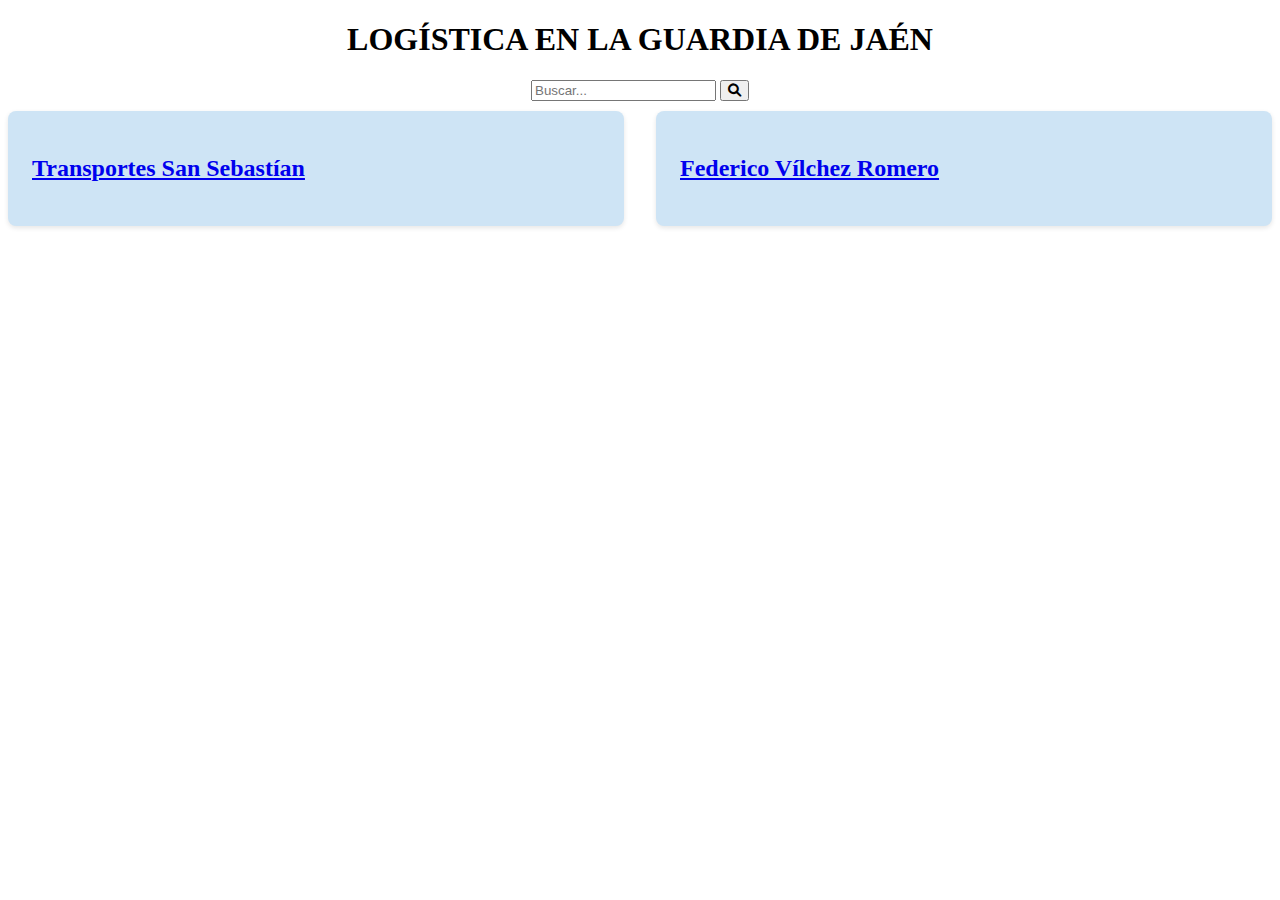
==== categorias/logistica.html @ db171bdd "cambios nueva web" ====
<!DOCTYPE html>
<html lang="es">

    <meta charset="UTF-8">
    <meta name="viewport" content="width=device-width, initial-scale=1.0">
    <title>Logística</title>
    <link rel="icon" type="image/png" sizes="16x16" href="../favicon-16x16.png">
    <link rel="stylesheet"href="https://cdnjs.cloudflare.com/ajax/libs/font-awesome/6.0.0-beta3/css/all.min.css"> 
    <style>
        /*Estilos similares a la página principal*/
        .business-list{
            display: grid;
            grid-template-columns: repeat(auto-fit,minmax(300px,1fr));
            gap:2rem;
        }
        .business-card{
            background-color: #cee4f5;
            border-radius: 8px;
            box-shadow: 0 2px 5px rgba(0,0,0,0.1);
            padding: 1.5rem;
            transition: transform 0.3s ease;
            margin-top: 10px;
        }
        .business-card:hover{
            transform:translateY(-5px);
        }
        header{
            text-align: center;
        }
    </style>
</head>
<body>
   <header>
    <h1>LOGÍSTICA EN LA GUARDIA DE JAÉN</h1>
    <div class="search-container">
        <input type="text" id="search" placeholder="Buscar..." onkeyup="searchBusinesses()">
        <button type="submit"><i class="fas fa-search"></i></button>
    </div>
   </header> 
   <main>
    <div class="business-list">
        <a href="logistica/Transportes_y_materiales_san_sebastian_sociedad_limitada/Transportes_y_materiales_san_sebastian_sociedad_limitada.html"class="business-card">
            <h2>Transportes San Sebastían</h2>
        </a>
        <a href="logistica/Federico_vilchez_romero/Federico_vilchez_romero.html"class="business-card">
            <h2>Federico Vílchez Romero</h2>
        </a>
    </div>
   </main>
   <script src="../js/java.js"></script>
</body>
</html>
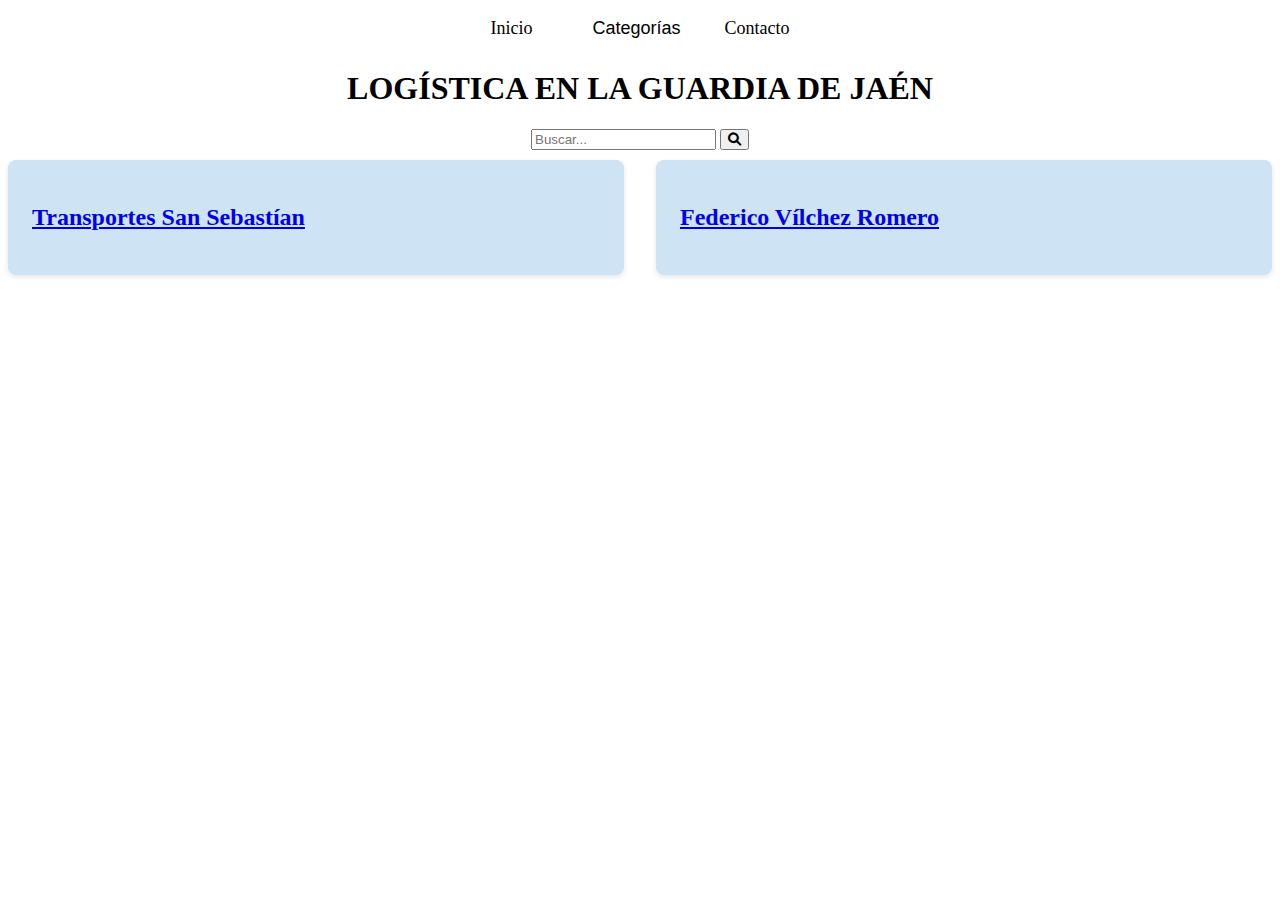
==== commit e2d44c56: "cambios inicio" ====
--- a/categorias/logistica.html
+++ b/categorias/logistica.html
@@ -27,9 +27,236 @@
         header{
             text-align: center;
         }
+        /* Estilos del header */
+        .main-header {
+            background-color: #333;
+            padding: 15px;
+        }
+
+        /* Barra de navegación */
+        .navbar {
+            display: flex;
+            justify-content: center;
+            gap: 20px;
+        }
+
+        .nav-link {
+            text-decoration: none;
+            color: rgb(0, 0, 0);
+            font-size: 18px;
+            padding: 10px 20px;
+            transition: background 0.3s ease-in-out;
+        }
+
+        .nav-link:hover {
+            background-color: #444;
+            border-radius: 5px;
+        }
+
+        /* Estilos del submenú */
+        .dropdown {
+            position: relative;
+            display: inline-block;
+        }
+
+        /* Estilo del botón de categorías */
+        .dropdown-btn {
+            background: none;
+            border: none;
+            color: rgb(0, 0, 0);
+            font-size: 18px;
+            cursor: pointer;
+            padding: 10px 20px;
+        }
+
+        /* Estilo del menú desplegable */
+        .dropdown-menu {
+            display: none; /* Inicialmente oculto */
+            position: absolute;
+            background-color: #444;
+            min-width: 200px;
+            box-shadow: 0px 4px 6px rgba(0, 0, 0, 0.1);
+            border-radius: 5px;
+            z-index: 1000;
+        }
+
+        /* Estilo de los enlaces dentro del menú */
+        .dropdown-menu a {
+            display: block;
+            color: white;
+            text-decoration: none;
+            padding: 10px;
+            transition: background 0.3s ease-in-out;
+        }
+
+        /* Hover en los enlaces del menú */
+        .dropdown-menu a:hover {
+            background-color: #555;
+        }
+
+        /* Mostrar el menú cuando se hace hover en el contenedor de la categoría */
+        .dropdown:hover .dropdown-menu {
+            display: block;
+        }
+
+        /* Submenú dentro de una categoría */
+        .submenu {
+            display: none;
+            position: absolute;
+            left: 200px; /* Desplaza el submenú a la derecha */
+            top: 0;
+            background-color: #555;
+            min-width: 200px;
+            box-shadow: 0px 4px 6px rgba(0, 0, 0, 0.1);
+            border-radius: 5px;
+        }
+
+        /* Mostrar el submenú cuando el mouse pasa sobre el item principal */
+        .dropdown-item:hover .submenu {
+            display: block;
+        }
     </style>
 </head>
 <body>
+    <!-- Header con el menú -->
+    <nav class="navbar">
+        <a href="../index.html" class="nav-link">Inicio</a>
+
+        <!-- Botón Categorías con submenú -->
+        <div class="dropdown">
+            <button class="nav-link dropdown-btn">Categorías</button>
+            <div class="dropdown-menu">
+                <div class="dropdown-item">
+                    <a href="categorias/administracion.html">Administración</a>
+                    <div class="submenu">
+                        <a href="categorias/administracion/Jimenez_romero_francisco_ jesus/Jimenez_romero_francisco_jesus.html">Francisco Jesús Jiménez Romero</a>
+                    </div>
+                </div>
+                <div class="dropdown-item">
+                    <a href="categorias/agricultura.html">Agricultura</a>
+                    <div class="submenu">
+                        <a href="categorias/agricultura/Comunidad_De_Regantes_Los_Llanos/Comunidad_De_Regantes_Los_Llanos.html">Comunidad de Regantes Los Llanos</a>
+                    </div>
+                </div>
+                <div class="dropdown-item">
+                    <a href="categorias/comercio.html">Comercio</a>
+                    <div class="submenu">
+                        <a href="categorias/comercio/Agroquimicos_mentesa_SL/Agroquimicos_mentesa.html">Agroquímicos Mentesa</a>
+                        <a href="categorias/comercio/Carniceria_Vadillos/carniceria_vadillos.html">Carnicería Vadillos</a>
+                        <a href="categorias/comercio/Confeccion_Textil_Hogar_Bruna/Confeccion_Textil_Hogar_Bruna.html">Confección Textil Hogar Bruna</a>
+                        <a href="categorias/comercio/Confecciones_Gertrudis/Confecciones_Gertrudis.html">Confecciones Gertrudis</a>
+                        <a href="categorias/comercio/Coviran/Coviran.html">Covirán</a>
+                        <a href="categorias/comercio/Estanco_Maria_Jesus/Estanco_Maria_Jesus.html">Estanco María Jesús</a>
+                        <a href="categorias/comercio/Farmacia_silvia_ruiz_diaz/Farmacia_silvia_ruiz.html">Farmacia Silvia Ruíz Díaz</a>
+                        <a href="categorias/comercio/Jm_aperitivos/Jm_aperitivos.html">JM Aperitivos</a>
+                        <a href="categorias/comercio/Kiosko_vista_alegre/Kiosco_vista_alegre.html">Kiosko Vista Alegre</a>
+                        <a href="categorias/comercio/La_tienda_de_entrecaminos/La_tienda_de_entrecaminos.html">La Tienda de Entrecaminos</a>
+                        <a href="categorias/comercio/Mikrojuli/mikrojuli.html">MikroJuli</a>
+                        <a href="categorias/comercio/Muelle_15/muelle_15.html">Muelle 15</a>
+                        <a href="categorias/comercio/Panaderia_gertrudis_dominguez_dominguez/Panaderia_gertrudis_dominguez_dominguez.html">Panadería Gertrudis Domínguez Domínguez</a>
+                        <a href="categorias/comercio/Pili_y_mili/Pili_y_mili.html">Pili y Mili</a>
+                        <a href="categorias/comercio/Rincon_del_porricas/Rincon_del_porricas.html">Rincón del Porricas</a>
+                        <a href="categorias/comercio/Sebastian_dominguez_dominguez/Sebastian_dominguez_dominguez.html">Sebastián Domínguez Domínguez</a>
+                        <a href="categorias/comercio/Supermercado_tomas_paula/Supermercado_tomas_paula.html">Supermercado Tomás y Paula</a>
+                        <a href="categorias/comercio/Todo_100_María_del_Carmen/Todo_100_maría_del_carmen.html">Todo 100 María del Carmén</a>
+                        <a href="categorias/comercio/Xauen_beauty_sl/Xauen_beauty_sl.html">Xauen Beauty S.L</a>
+                    </div>
+                </div>
+                    <div class="dropdown-item">
+                    <a href="categorias/construccion.html">Construcción</a>
+                    <div class="submenu">
+                        <a href="categorias/construccion/Construcciones_y_reformas_nini/Construcciones_y_reformas_nini.html">Construcciones y Reformas Nini</a>
+                        <a href="categorias/construccion/Excavaciones_y_movimientos_de_tierras_JMS/excavaciones_JMS.html">Excavaciones y movimientos de tierra JMS</a>
+                        <a href="categorias/construccion/Global_foreman/Global_foreman.html">Global Foreman</a>
+                    </div>
+                </div> 
+                    <div class="dropdown-item">
+                    <a href="categorias/educacion.html">Educación</a>
+                    <div class="submenu">
+                        <a href="categorias/educacion/Academia_victoria/Academia_victoria.html">Academia Victoria</a>
+                        <a href="categorias/educacion/Diego_Martinez_Logopeda/Diego_Martinez_Logopeda.html">Diego Martínez Logopeda</a>
+                        <a href="categorias/educacion/Logoss_formacion_continuada/LOGOSS_Formación_Continuada.html">Logoss</a>
+                    </div>
+                </div>
+                    <div class="dropdown-item">
+                    <a href="categorias/energias.html">Energías</a>
+                    <div class="submenu">
+                        <a href="categorias/energias/Hh_Solar/Hh_solar.html">HH Solar</a>
+                        <a href="categorias/energias/Luis_pelaez_s.l/Luis_Peláez_S.L.html">Luis Peláez</a>
+                    </div>
+                </div>
+                    <div class="dropdown-item">
+                    <a href="categorias/hosteleria.html">Hostelería</a>
+                    <div class="submenu">
+                        <a href="categorias/hosteleria/El_Zorro/El_Zorro.html">El Zorro</a>
+                        <a href="categorias/hosteleria/La_muralla/La_muralla.html">La Muralla</a>
+                        <a href="categorias/hosteleria/Mirador_el_reencuentro/Mirador_el_reencuentro.html">Mirador el Reencuentro</a>
+                        <a href="categorias/hosteleria/Pacomer/Pacomer.html">Pacomer</a>
+                        <a href="categorias/hosteleria/Restaurante_el_timon/Restaurante_el_timon.html">Restaurante El Timón</a>
+                        <a href="categorias/hosteleria/Restaurante_km_42_sl/Restaurante_km_42_sl.html">Restaurante KM42</a>
+                        <a href="categorias/hosteleria/Restcargan_S.A/Rescargant.html">Rescargant</a>
+                        <a href="categorias/hosteleria/Cafe bar Patillas/Patillas.html">Café Bar Patillas</a>
+                        <a href="categorias/hosteleria/Café_Bar_El_Cuerpo/Cuerpo.html">Café Bar El Cuerpo</a>
+                        <a href="categorias/hosteleria/Plaza_San_Pedro/San_Pedro.html">Plaza San Pedro</a>
+                    </div>
+                </div>
+                    <div class="dropdown-item">
+                    <a href="categorias/industria.html">Industria</a>
+                    <div class="submenu">
+                        <a href="categorias/industria/Patatas_fritas_santo_reino_slu/Patatas_fritas_Santo_Reino_S.L.html">Patatas Fritas Santo Reino</a>
+                        <a href="categorias/industria/Sca_san_sebastián/SCA_San_Sebastian.html">C.S.A San Sebastián</a>
+                        <a href="categorias/industria/Rotuara/Rotuara.html">Rotuara</a>
+                        <a href="categorias/industria/Remancer_jaen_sl/Remancer_jaen_sl.html">Remancer</a>
+                        <a href="categorias/industria/Aceites_la_fuente_sl/Aceites_la_fuente_sl.html">Aceites La Fuente</a>
+                    </div>
+                </div>
+                <div class="dropdown-item">
+                    <a href="categorias/logistica.html">Logística</a>
+                    <div class="submenu">
+                        <a href="categorias/logistica/Transportes_y_materiales_san_sebastian_sociedad_limitada/Transportes_y_materiales_san_sebastian_sociedad_limitada.html">Transportes San Sebastián</a>
+                        <a href="categorias/comercio/ropa.html">Federico Vílchez Romero</a>
+                    </div>
+                </div>
+                <div class="dropdown-item">
+                    <a href="categorias/ocio.html">Ocio</a>
+                    <div class="submenu">
+                        <a href="categorias/ocio/Centro_ecuestre_la_estribera/Centro_ecuestre_la_estribera.html">Centro Ecuestre La Estribera</a>
+                        <a href="categorias/ocio/Leyenda_viva/Leyenda_Viva.html">Leyenda Viva</a>
+                        <a href="categorias/ocio/Party_time/Party_time.html">Party Time</a>
+                        <a href="categorias/ocio/Pub_mekedo/Pub_mekedo.html">Pub Mekedo</a>
+                    </div>
+                </div>
+                <div class="dropdown-item">
+                    <a href="categorias/sanidad.html">Sanidad</a>
+                    <div class="submenu">
+                        <a href="categorias/sanidad/Farmacia_Maria_Zafra_Gonzales/Farmacia_Maria_Zafra_Gonzales.html">Farmacia María Zafra Conzález/a>
+                        <a href="categorias/sanidad/Java_Veterinaria_Sociedad_Limitada/Java_Veterinaria_Sociedad_Limitada.html">Java Veterinaria</a>
+                        <a href="categorias/sanidad/Residencia_de_mayores_fuente_de_la_pena_sca/Residencia_de_mayores_fuente_de_la_pena_sca.html">Residencia de mayores Fuente de la Peña</a>
+                        <a href="categorias/sanidad/Centro_de_dia_virgen_de_la_capilla/Centro_de_dia_virgen_de_la_capilla.html">Centro de día Virgen de la Capilla</a>
+                        <a href="categorias/sanidad/Fisioterapia/Fisioterapia.html">Fisioterapia Noelia Martínez</a>
+                        <a href="categorias/sanidad/Vet_go_Francisco_Lietor/vet_go_francisco_lietor.html">Vet Go</a>
+                    </div>
+                </div>
+                <div class="dropdown-item">
+                    <a href="categorias/servicios.html">Servicios</a>
+                    <div class="submenu">
+                        <a href="categorias/servicios/Iniciativas_Desarrollos_La_Yuca_Sl/Iniciativas_Desarrollos_La_Yuca_Sl.html">Iniciativas y Desarollos La Yuca</a>
+                        <a href="categorias/servicios/Compania_Europea_De_Espectaculos/Compania_Europea_De_Espectaculos.html">Compañía Europea de Espectáculos</a>
+                        <a href="categorias/servicios/Tapiceria_la_guardia/Tapiceria_la_guardia.html">Tapicería La Guardia de Jaén</a>
+                        <a href="categorias/servicios/Mercedess_seo/Mercedess_seo.html">Mercedess SEO</a>
+                        <a href="categorias/servicios/Clece_sa/Clece_sa.html">Clece S.A</a>
+                        <a href="categorias/servicios/Autoescuela_stop/Autoescuela_stop.html">Autoescuela Stop</a>
+                        <a href="categorias/servicios/Blue_moon/Blue_moon.html">Blue Moon</a>
+                        <a href="categorias/servicios/Francisco_Anguita_Nutricion/Francisco_Anguita_Nutricion.html">Francisco Anguita Nutrición</a>
+                        <a href="categorias/servicios/Hielo_fricus/Hielos_fricus.html">Hielo Fricus</a>
+                        <a href="categorias/servicios/Marian_Jurado_Manicurista_Profesional/Marian_Jurado_Manicurista_Profesional.html">Marian Jurado Manicurista</a>
+                        <a href="categorias/servicios/Peluqueria_koketas_unisex/Peluqueria_koketas_unisex.html">Peluquería Koketas Unisex</a>
+                </div>
+            </div>
+        </div>
+
+        <a href="contacto.html" class="nav-link">Contacto</a>
+    </nav>
    <header>
     <h1>LOGÍSTICA EN LA GUARDIA DE JAÉN</h1>
     <div class="search-container">
